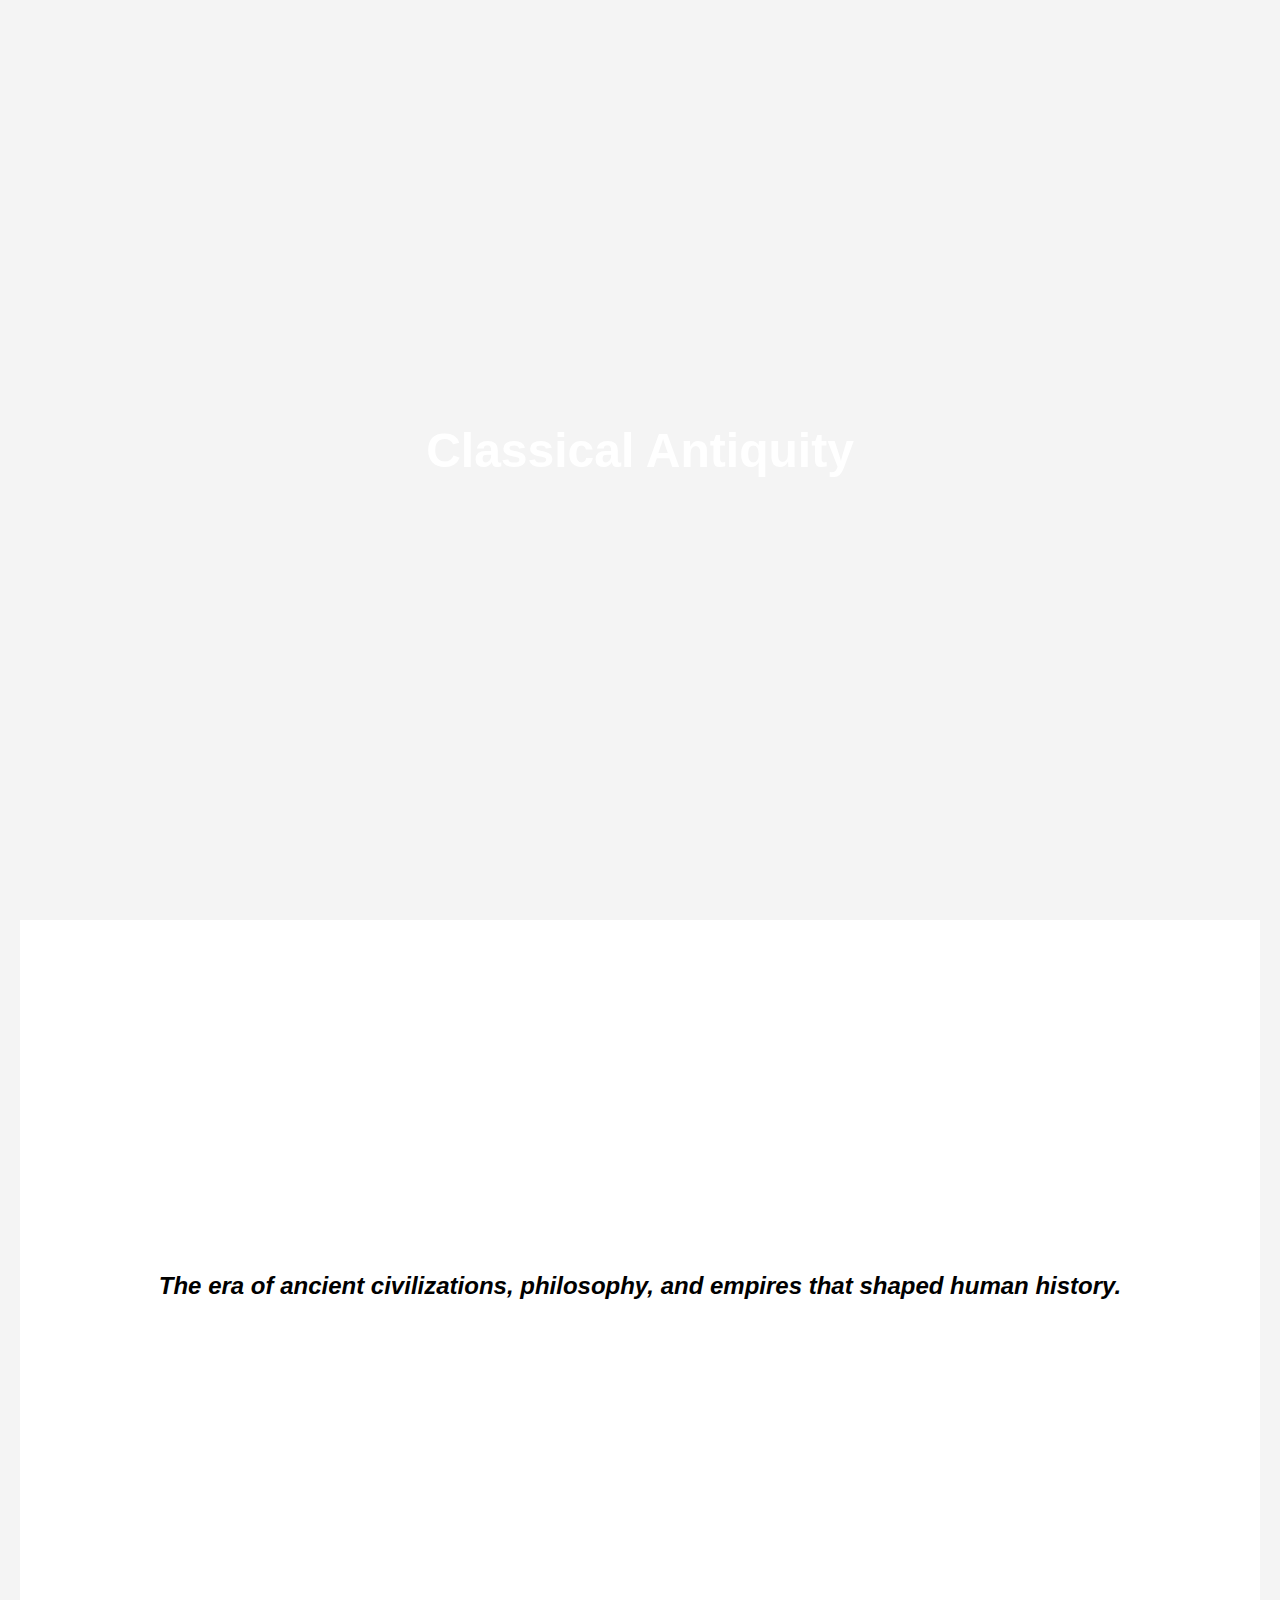
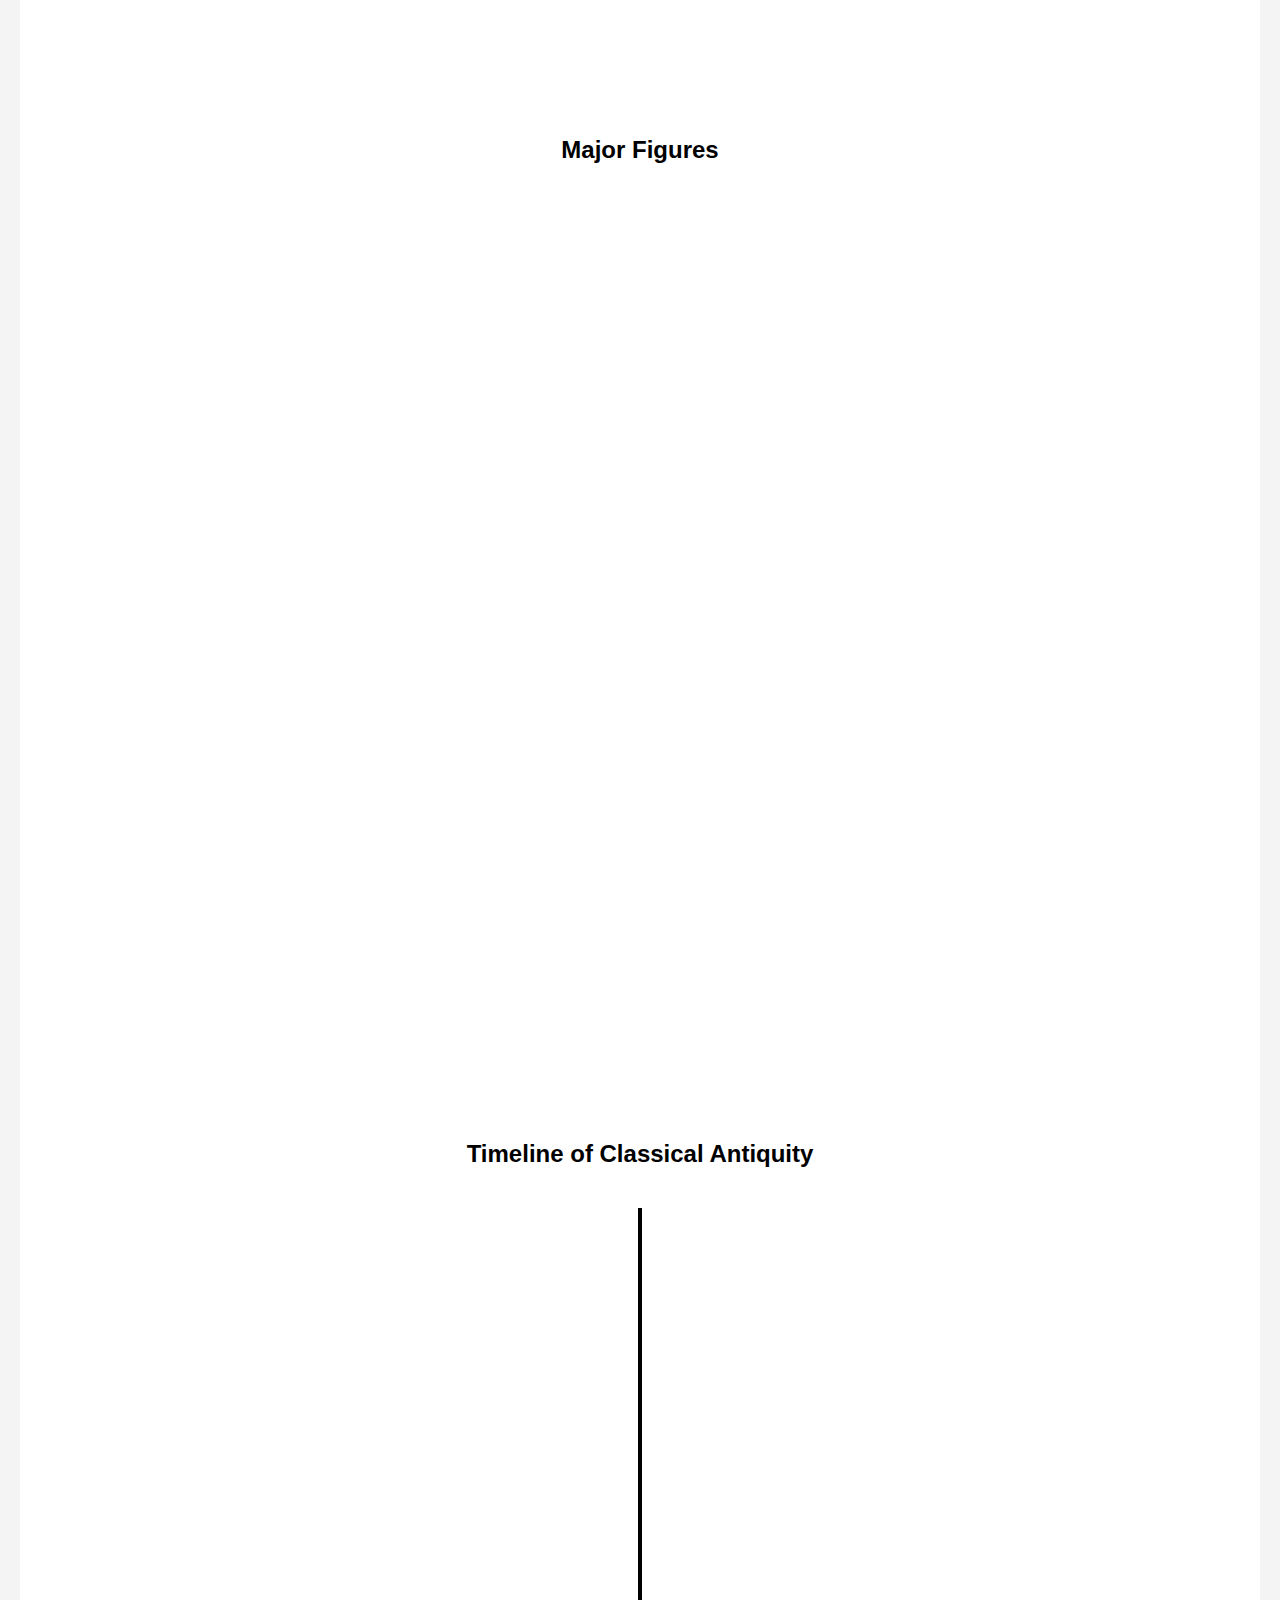
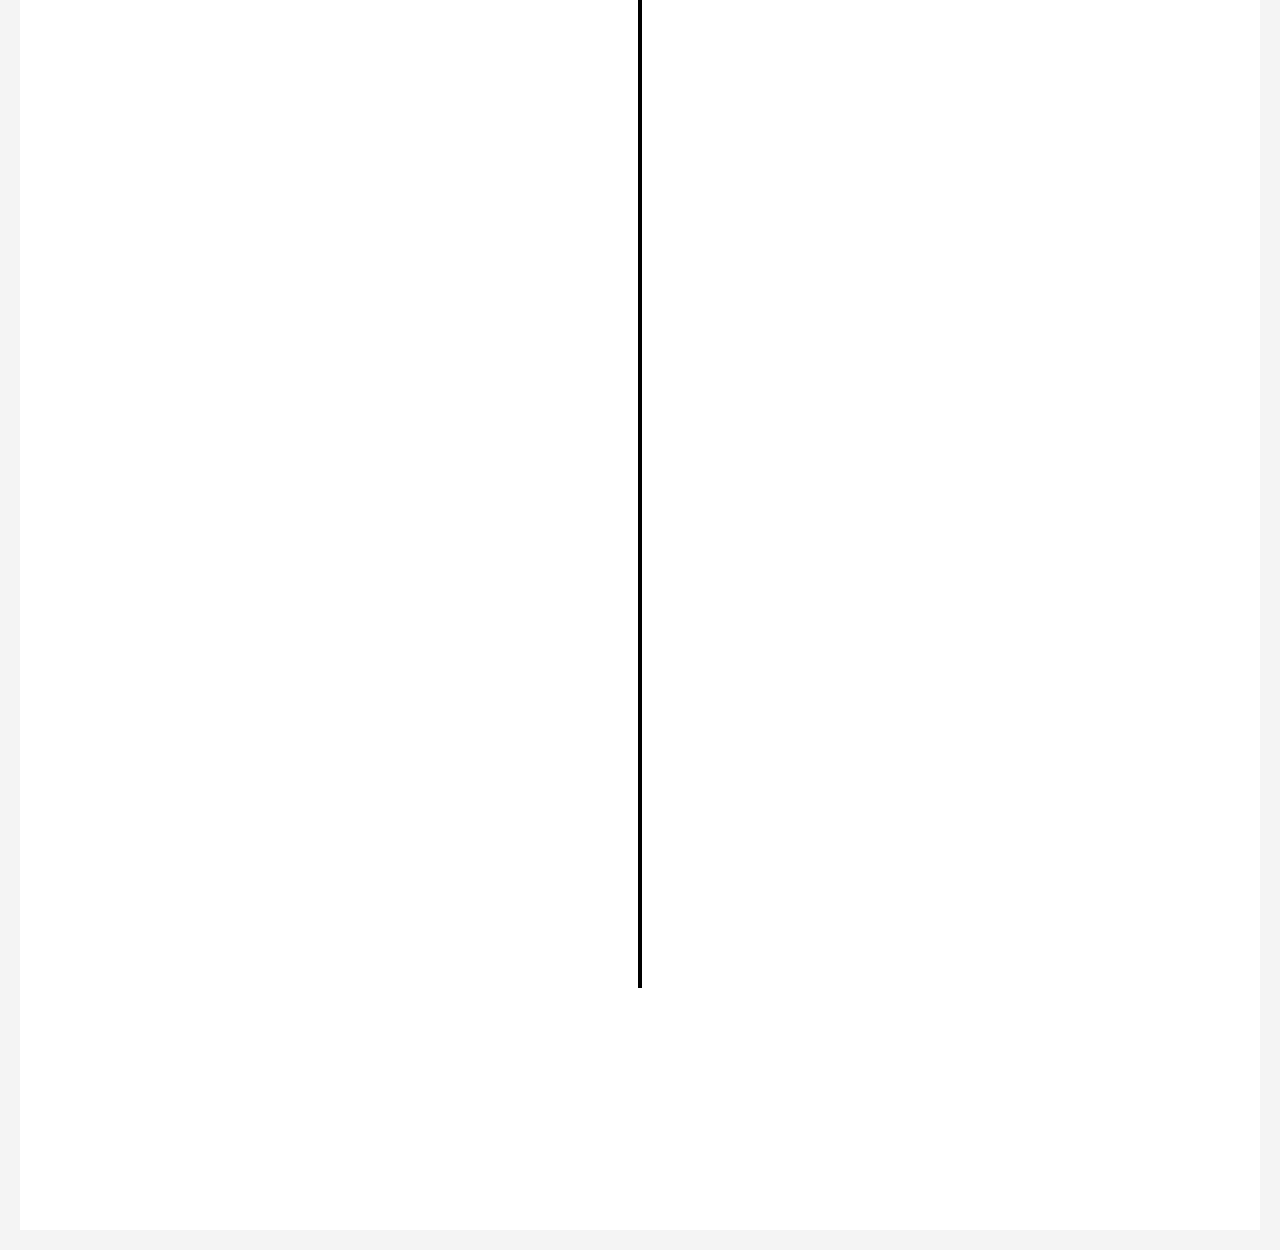
==== ClassicalAntiquity.html @ 51f9f5ca "Initial commit" ====
<!DOCTYPE html>
<html lang="en">

<head>
    <meta charset="UTF-8">
    <meta name="viewport" content="width=device-width, initial-scale=1.0">
    <title>Classical Antiquity</title>

    <!-- AOS CSS -->
    <link rel="stylesheet" href="https://unpkg.com/aos@2.3.1/dist/aos.css">

    <style>
        * {
            margin: 0;
            padding: 0;
            box-sizing: border-box;
        }

        body {
            font-family: Arial, sans-serif;
            color: white;
            text-align: center;
            overflow-x: hidden;
        }

        /* Background Section */
        .hero {
            position: fixed;
            top: 0;
            left: 0;
            width: 100%;
            height: 100vh;
            background: url('https://images.unsplash.com/photo-1710837159248-15cb784bd59e?q=80&w=3174&auto=format&fit=crop&ixlib=rb-4.0.3&ixid=M3wxMjA3fDB8MHxwaG90by1wYWdlfHx8fGVufDB8fHx8fA%3D%3D') no-repeat center center/cover;
            z-index: -1;
            transition: transform 0.5s ease-out;
        }

        /* Title */
        .title {
            position: fixed;
            top: 50%;
            left: 50%;
            transform: translate(-50%, -50%);
            font-size: 3rem;
            font-weight: bold;
            opacity: 1;
            transition: transform 0.5s ease-out, opacity 0.5s ease-out;
        }

        /* Content that appears after scrolling */
        .content {
            position: relative;
            background: white;
            color: black;
            padding: 100px 20px;
            z-index: 10;
            margin-top: 100vh;
            /* So content appears below hero */
        }

        /* Collage Section */
        .collage {
            display: grid;
            grid-template-columns: repeat(auto-fit, minmax(200px, 1fr));
            gap: 10px;
            padding: 20px;
        }

        .collage img {
            width: 100%;
            height: auto;
            object-fit: cover;
            border-radius: 10px;
        }

        /* Aspect ratio variations */
        .tall {
            grid-row: span 2;
        }

        .wide {
            grid-column: span 2;
        }

        .large {
            grid-column: span 2;
            grid-row: span 2;
        }

        .medium {
            grid-column: span 1;
            grid-row: span 1;
        }
    </style>
</head>

<body>
    <!-- Background with Title -->
    <div class="hero" id="hero"></div>
    <div class="title" id="title">Classical Antiquity</div>

    <!-- New Content -->
    <div class="content">
        <br><br><br><br><br><br><br><br><br><br><br><br><br><br>
        <h2><i>The era of ancient civilizations, philosophy, and empires that shaped human history.</i></h2>

        <br><br><br><br><br><br><br><br><br><br><br><br><br><br>

        <div class="collage">
            <img src="https://images.unsplash.com/photo-1606941609827-94a2a5363282?q=80&w=3087&auto=format&fit=crop&ixlib=rb-4.0.3&ixid=M3wxMjA3fDB8MHxwaG90by1wYWdlfHx8fGVufDB8fHx8fA%3D%3D" class="large"
                data-aos="fade-right">
            <img src="https://images.unsplash.com/flagged/photo-1571682927434-70ea1034fd1e?w=900&auto=format&fit=crop&q=60&ixlib=rb-4.0.3&ixid=M3wxMjA3fDB8MHxzZWFyY2h8MTV8fGFuY2llbnQlMjByb21lfGVufDB8fDB8fHww" class="wide"
                data-aos="fade-left">
            <img src="https://images.unsplash.com/photo-1681403468344-5c3308139077?q=80&w=3087&auto=format&fit=crop&ixlib=rb-4.0.3&ixid=M3wxMjA3fDB8MHxwaG90by1wYWdlfHx8fGVufDB8fHx8fA%3D%3D" class="tall"
                data-aos="fade-up">
            <img src="https://images.unsplash.com/reserve/unsplash_52d3d6f9853e9_1.JPG?q=80&w=2963&auto=format&fit=crop&ixlib=rb-4.0.3&ixid=M3wxMjA3fDB8MHxwaG90by1wYWdlfHx8fGVufDB8fHx8fA%3D%3D" class="large"
                data-aos="fade-down">
            <img src="https://images.unsplash.com/photo-1705700585343-551cfa3a0c65?q=80&w=3024&auto=format&fit=crop&ixlib=rb-4.0.3&ixid=M3wxMjA3fDB8MHxwaG90by1wYWdlfHx8fGVufDB8fHx8fA%3D%3D" class="large"
                data-aos="fade-right">
            <img src="https://images.unsplash.com/photo-1697455621587-1011833b931c?q=80&w=3174&auto=format&fit=crop&ixlib=rb-4.0.3&ixid=M3wxMjA3fDB8MHxwaG90by1wYWdlfHx8fGVufDB8fHx8fA%3D%3D" class="wide"
                data-aos="fade-left">
        </div>

        <br><br>

        <h2>Major Figures</h2>
        <div class="figures-container">
            <div class="figure-card" data-aos="fade-up">
                <img src="https://www.stoichandbook.co/content/images/size/w600/2025/01/incredaboy_photorealistic_image_of_socrates_on_the_streets_of_a_72a9b917-0d6d-433b-95f3-d5fa14d13a11-1.jpg"
                    alt="Socrates">
                <div class="text">
                    <strong>Socrates</strong> (470–399 BCE) - Greek philosopher known for his Socratic method.
                    <a href="https://en.wikipedia.org/wiki/Socrates" target="_blank">Read More</a>
                </div>
            </div>

            <div class="figure-card" data-aos="fade-up" data-aos-delay="100">
                <img src="https://encrypted-tbn1.gstatic.com/images?q=tbn:ANd9GcRPK9fEe4o550HFnv26HWHR2Xz_JpSwQ1g40BoePS11Tw3BESC2C8ecCZIvV6hxrkExMfXSm3WBi3I7X9cvNpN2hg"
                    alt="Plato">
                <div class="text">
                    <strong>Plato</strong> (428–348 BCE) - Founder of the Academy and author of <em>The Republic</em>.
                    <a href="https://en.wikipedia.org/wiki/Plato" target="_blank">Read More</a>
                </div>
            </div>

            <div class="figure-card" data-aos="fade-up" data-aos-delay="200">
                <img src="https://encrypted-tbn3.gstatic.com/images?q=tbn:ANd9GcRBHf3UTUzapdySh5MrpbuXpO1JUt_ALgHtkeZJ7GeaxDvbnXnVTnHNKYz3VtAenFnIm5qrvCPNmmsu_kKCIfWJtQ"
                    alt="Aristotle">
                <div class="text">
                    <strong>Aristotle</strong> (384–322 BCE) - Philosopher who laid the foundation for Western science.
                    <a href="https://en.wikipedia.org/wiki/Aristotle" target="_blank">Read More</a>
                </div>
            </div>

            <div class="figure-card" data-aos="fade-up" data-aos-delay="300">
                <img src="https://cdn.britannica.com/95/121095-050-21005309/Alexander-the-Great-detail-painting-Porus-Charles.jpg"
                    alt="Alexander the Great">
                <div class="text">
                    <strong>Alexander the Great</strong> (356–323 BCE) - King of Macedonia, who created a vast empire.
                    <a href="https://en.wikipedia.org/wiki/Alexander_the_Great" target="_blank">Read More</a>
                </div>
            </div>

            <div class="figure-card" data-aos="fade-up" data-aos-delay="400">
                <img src="https://cdn.britannica.com/11/196711-050-FA58D50D/Julius-Caesar-marble-sculpture-Andrea-di-Pietro.jpg"
                    alt="Julius Caesar">
                <div class="text">
                    <strong>Julius Caesar</strong> (100–44 BCE) - Roman general and dictator.
                    <a href="https://en.wikipedia.org/wiki/Julius_Caesar" target="_blank">Read More</a>
                </div>
            </div>
        </div>


        <br><br>

        <h2>Timeline of Classical Antiquity</h2>
<div class="timeline">
    <div class="timeline-item" data-aos="fade-up">
        <div class="date">776 BCE</div>
        <div class="event">First recorded Olympic Games in Greece.</div>
    </div>

    <div class="timeline-item" data-aos="fade-up" data-aos-delay="100">
        <div class="date">753 BCE</div>
        <div class="event">Legendary founding of Rome by Romulus.</div>
    </div>

    <div class="timeline-item" data-aos="fade-up" data-aos-delay="200">
        <div class="date">621 BCE</div>
        <div class="event">Draco codifies Athenian law, introducing harsh legal punishments.</div>
    </div>

    <div class="timeline-item" data-aos="fade-up" data-aos-delay="300">
        <div class="date">508 BCE</div>
        <div class="event">Birth of democracy in Athens under Cleisthenes’ reforms.</div>
    </div>

    <div class="timeline-item" data-aos="fade-up" data-aos-delay="400">
        <div class="date">490 BCE</div>
        <div class="event">Battle of Marathon: Athenian victory over the Persians.</div>
    </div>

    <div class="timeline-item" data-aos="fade-up" data-aos-delay="500">
        <div class="date">480 BCE</div>
        <div class="event">Battle of Thermopylae: King Leonidas and 300 Spartans make their stand.</div>
    </div>

    <div class="timeline-item" data-aos="fade-up" data-aos-delay="600">
        <div class="date">479 BCE</div>
        <div class="event">Battle of Plataea: Greek forces decisively defeat the Persians.</div>
    </div>

    <div class="timeline-item" data-aos="fade-up" data-aos-delay="700">
        <div class="date">447 BCE</div>
        <div class="event">Construction of the Parthenon begins in Athens under Pericles.</div>
    </div>

    <div class="timeline-item" data-aos="fade-up" data-aos-delay="800">
        <div class="date">431 BCE</div>
        <div class="event">Peloponnesian War begins between Athens and Sparta.</div>
    </div>

    <div class="timeline-item" data-aos="fade-up" data-aos-delay="900">
        <div class="date">404 BCE</div>
        <div class="event">Athens surrenders; end of the Peloponnesian War, Spartan dominance begins.</div>
    </div>

    <div class="timeline-item" data-aos="fade-up" data-aos-delay="1000">
        <div class="date">336 BCE</div>
        <div class="event">Alexander the Great becomes King of Macedon.</div>
    </div>

    <div class="timeline-item" data-aos="fade-up" data-aos-delay="1100">
        <div class="date">323 BCE</div>
        <div class="event">Death of Alexander the Great; start of the Hellenistic Period.</div>
    </div>

    <div class="timeline-item" data-aos="fade-up" data-aos-delay="1200">
        <div class="date">146 BCE</div>
        <div class="event">Rome conquers Greece, marking the rise of Roman dominance.</div>
    </div>

    <div class="timeline-item" data-aos="fade-up" data-aos-delay="1300">
        <div class="date">44 BCE</div>
        <div class="event">Julius Caesar is assassinated on the Ides of March.</div>
    </div>

    <div class="timeline-item" data-aos="fade-up" data-aos-delay="1400">
        <div class="date">27 BCE</div>
        <div class="event">The Roman Empire is established under Augustus.</div>
    </div>

    <div class="timeline-item" data-aos="fade-up" data-aos-delay="1500">
        <div class="date">64 CE</div>
        <div class="event">Great Fire of Rome during the reign of Emperor Nero.</div>
    </div>

    <div class="timeline-item" data-aos="fade-up" data-aos-delay="1600">
        <div class="date">79 CE</div>
        <div class="event">Eruption of Mount Vesuvius destroys Pompeii and Herculaneum.</div>
    </div>

    <div class="timeline-item" data-aos="fade-up" data-aos-delay="1700">
        <div class="date">117 CE</div>
        <div class="event">Roman Empire reaches its greatest territorial extent under Trajan.</div>
    </div>

    <div class="timeline-item" data-aos="fade-up" data-aos-delay="1800">
        <div class="date">313 CE</div>
        <div class="event">Emperor Constantine issues the Edict of Milan, legalizing Christianity.</div>
    </div>

    <div class="timeline-item" data-aos="fade-up" data-aos-delay="1900">
        <div class="date">395 CE</div>
        <div class="event">The Roman Empire is permanently divided into East and West.</div>
    </div>

    <div class="timeline-item" data-aos="fade-up" data-aos-delay="2000">
        <div class="date">476 CE</div>
        <div class="event">Fall of the Western Roman Empire; end of Classical Antiquity.</div>
    </div>
</div>

        <br><br>

        <!-- Read More on Wikipedia Button -->
        <div class="wiki-link" data-aos="fade-up">
            <a href="https://en.wikipedia.org/wiki/Classical_antiquity" target="_blank">📖 Read More on Wikipedia</a>
        </div>
    </div>


    <!-- AOS JavaScript -->
    <script src="https://unpkg.com/aos@2.3.1/dist/aos.js"></script>
    <script>
        window.onload = function () {
            AOS.init(); // Initialize AOS properly after DOM is loaded

            window.addEventListener("scroll", function () {
                let scrollY = window.scrollY;
                let hero = document.getElementById("hero");
                let title = document.getElementById("title");

                // Move background up with scrolling
                hero.style.transform = `translateY(-${scrollY * 0.5}px)`;

                // Move title up with the background
                title.style.transform = `translate(-50%, calc(-50% - ${scrollY * 0.5}px))`;

                // Fade out title after a certain scroll point
                if (scrollY > 600) {
                    title.style.opacity = "0";
                } else {
                    title.style.opacity = "1";
                }
            });
        };
        document.addEventListener("DOMContentLoaded", loadMessages);

        function sendMessage() {
            let input = document.getElementById("chat-input");
            let message = input.value.trim();
            if (message === "") return;

            let chatBox = document.getElementById("chat-box");
            let newMessage = document.createElement("div");
            newMessage.classList.add("message");
            newMessage.textContent = message;

            chatBox.appendChild(newMessage);
            chatBox.scrollTop = chatBox.scrollHeight;

            saveMessage(message);
            input.value = "";
        }

        function saveMessage(message) {
            let messages = JSON.parse(localStorage.getItem("chatMessages")) || [];
            messages.push(message);
            localStorage.setItem("chatMessages", JSON.stringify(messages));
        }

        function loadMessages() {
            let chatBox = document.getElementById("chat-box");
            let messages = JSON.parse(localStorage.getItem("chatMessages")) || [];

            messages.forEach(message => {
                let newMessage = document.createElement("div");
                newMessage.classList.add("message");
                newMessage.textContent = message;
                chatBox.appendChild(newMessage);
            });

            chatBox.scrollTop = chatBox.scrollHeight;
        }
    </script>
    <style>
        .chat-container {
            width: 100%;
            max-width: 1000px;
            margin: 20px auto;
            padding: 15px;
            border-radius: 12px;
            background: #1e1e1e;
            box-shadow: 0 4px 10px rgba(0, 0, 0, 0.2);
        }

        #chat-box {
            height: 300px;
            overflow-y: auto;
            padding: 15px;
            background: #2a2a2a;
            border-radius: 8px;
            border: 1px solid #444;
            display: flex;
            flex-direction: column;
        }

        .message {
            background: #0078ff;
            color: white;
            padding: 10px 15px;
            margin: 8px 0;
            border-radius: 20px;
            max-width: 80%;
            align-self: flex-end;
            font-size: 14px;
            font-family: Arial, sans-serif;
            box-shadow: 0 2px 5px rgba(0, 120, 255, 0.3);
        }

        .message.user {
            background: #3a3a3a;
            align-self: flex-start;
        }

        #chat-input {
            width: calc(100% - 70px);
            padding: 10px;
            margin-top: 12px;
            border: none;
            border-radius: 20px;
            outline: none;
            background: #2a2a2a;
            color: white;
            font-size: 14px;
        }

        button {
            padding: 10px;
            background: #0078ff;
            color: white;
            border: none;
            border-radius: 20px;
            cursor: pointer;
            font-size: 14px;
            margin-left: 10px;
            transition: 0.3s;
        }

        button:hover {
            background: #005ecb;
        }

        .wiki-link {
            margin-top: 20px;
            text-align: center;
        }

        .wiki-link a {
            display: inline-block;
            background-color: #000000;
            color: white;
            padding: 12px 20px;
            font-size: 18px;
            font-weight: bold;
            text-decoration: none;
            border-radius: 8px;
            transition: background-color 0.3s, transform 0.2s;
        }

        .wiki-link a:hover {
            opacity: .7;
            transform: scale(1.05);
        }

        .timeline {
            display: flex;
            flex-direction: column;
            align-items: center;
            position: relative;
            max-width: 800px;
            margin: 40px auto;
        }

        .timeline::before {
            content: "";
            position: absolute;
            width: 4px;
            background-color: #000;
            top: 0;
            bottom: 0;
            left: 50%;
            transform: translateX(-50%);
        }

        .timeline-item {
            display: flex;
            justify-content: space-between;
            width: 120%;
            padding: 20px;
            position: relative;
        }

        .timeline-item:nth-child(odd) {
            flex-direction: row-reverse;
        }

        .timeline-item::before {
            content: "";
            position: absolute;
            width: 20px;
            height: 20px;
            background-color: #000;
            border-radius: 50%;
            left: 50%;
            top: 50%;
            transform: translate(-50%, -50%);
        }

        .date {
            font-weight: bold;
            width: 40%;
            text-align: right;
            padding-right: 20px;
        }

        .timeline-item:nth-child(odd) .date {
            text-align: left;
            padding-right: 0;
            padding-left: 20px;
        }

        .event {
            width: 48%;
            text-align: left;
        }

        .timeline-item:nth-child(odd) .event {
            text-align: right;
        }

        body {
            font-family: Arial, sans-serif;
            background-color: #f4f4f4;
            text-align: center;
            padding: 20px;
        }

        h2 {
            margin-bottom: 40px;
        }

        .figures-container {
            display: flex;
            flex-direction: column;
            align-items: center;
        }

        .figure-card {
            display: flex;
            align-items: center;
            justify-content: space-between;
            background: white;
            padding: 20px;
            margin: 20px;
            border-radius: 10px;
            box-shadow: 0 4px 8px rgba(0, 0, 0, 0.1);
            max-width: 600px;
            width: 100%;
        }

        .figure-card img {
            width: 100px;
            height: 100px;
            border-radius: 10px;
            object-fit: cover;
        }

        .figure-card .text {
            flex: 1;
            padding: 0 20px;
            text-align: left;
        }

        .figure-card a {
            display: inline-block;
            margin-top: 5px;
            color: #007BFF;
            text-decoration: none;
            font-weight: bold;
        }

        .figure-card a:hover {
            text-decoration: underline;
        }

        .left {
            flex-direction: row-reverse;
        }
    </style>
</body>

</html>
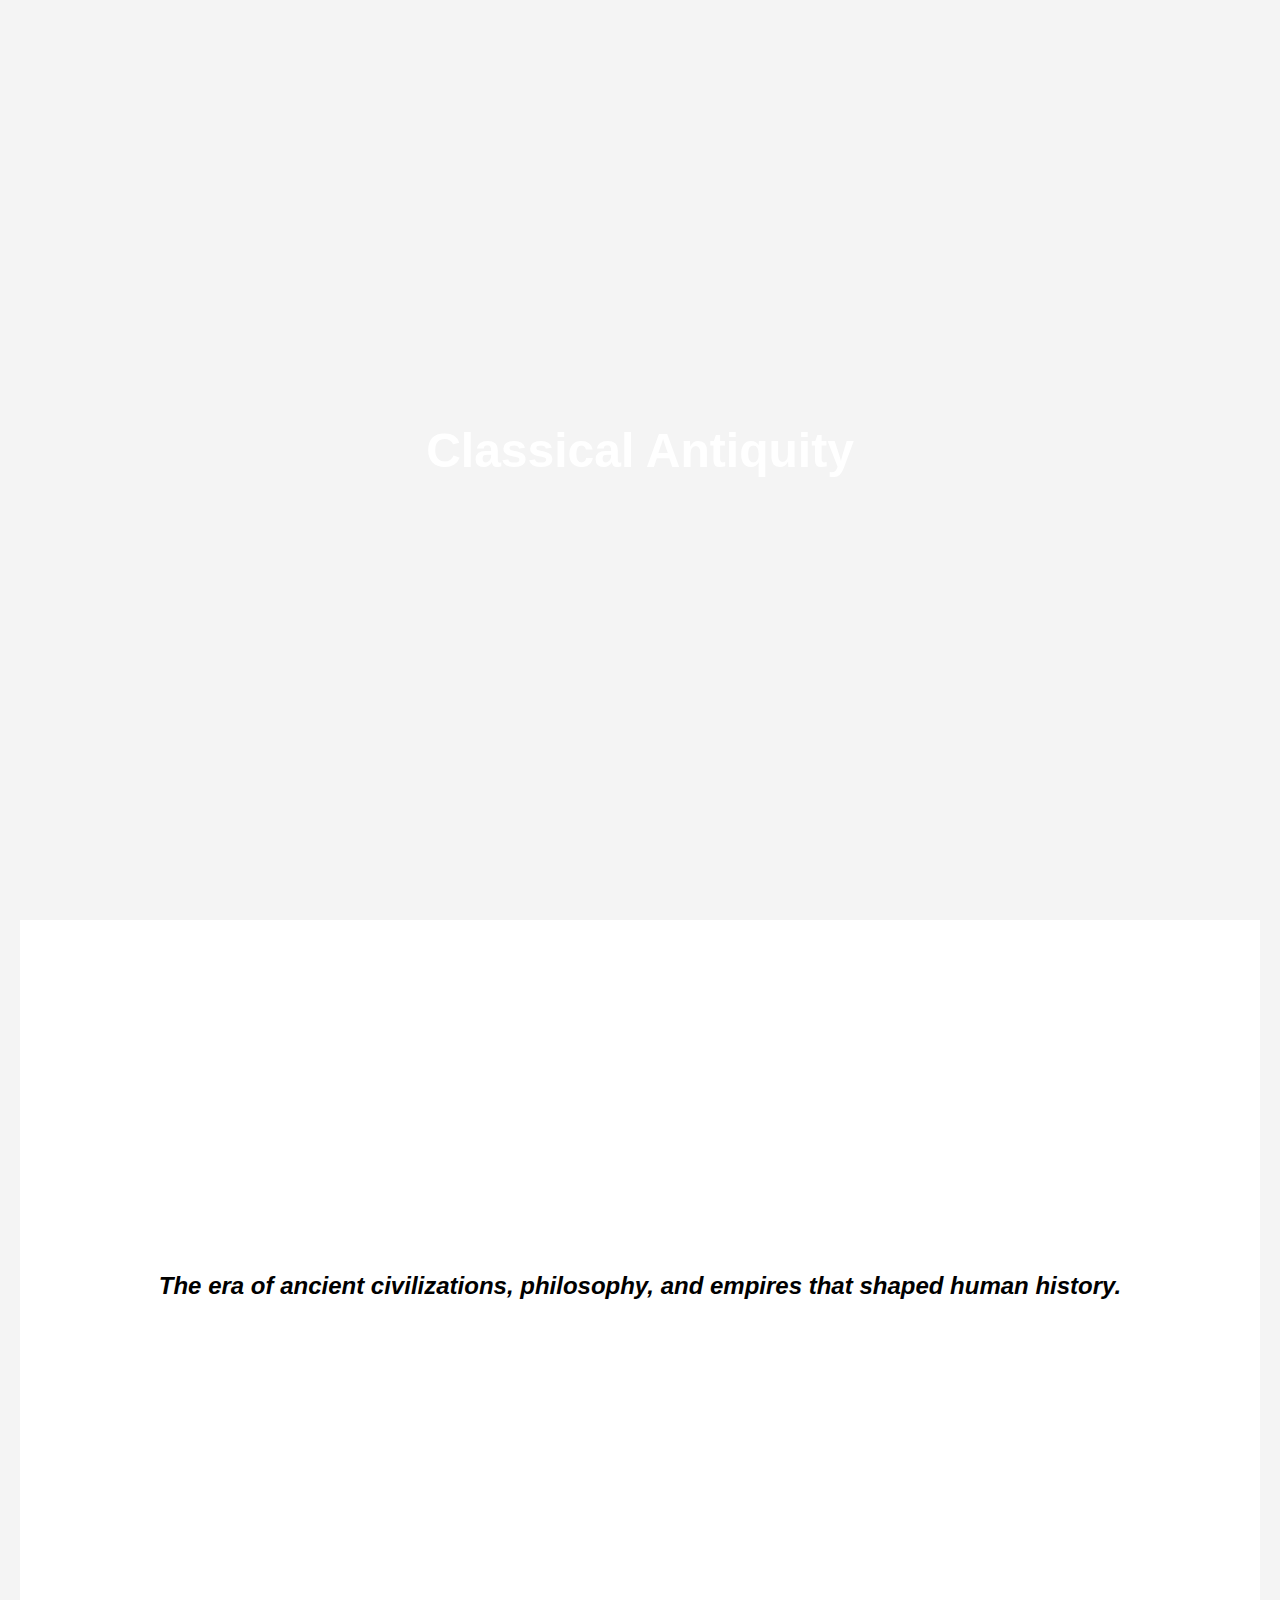
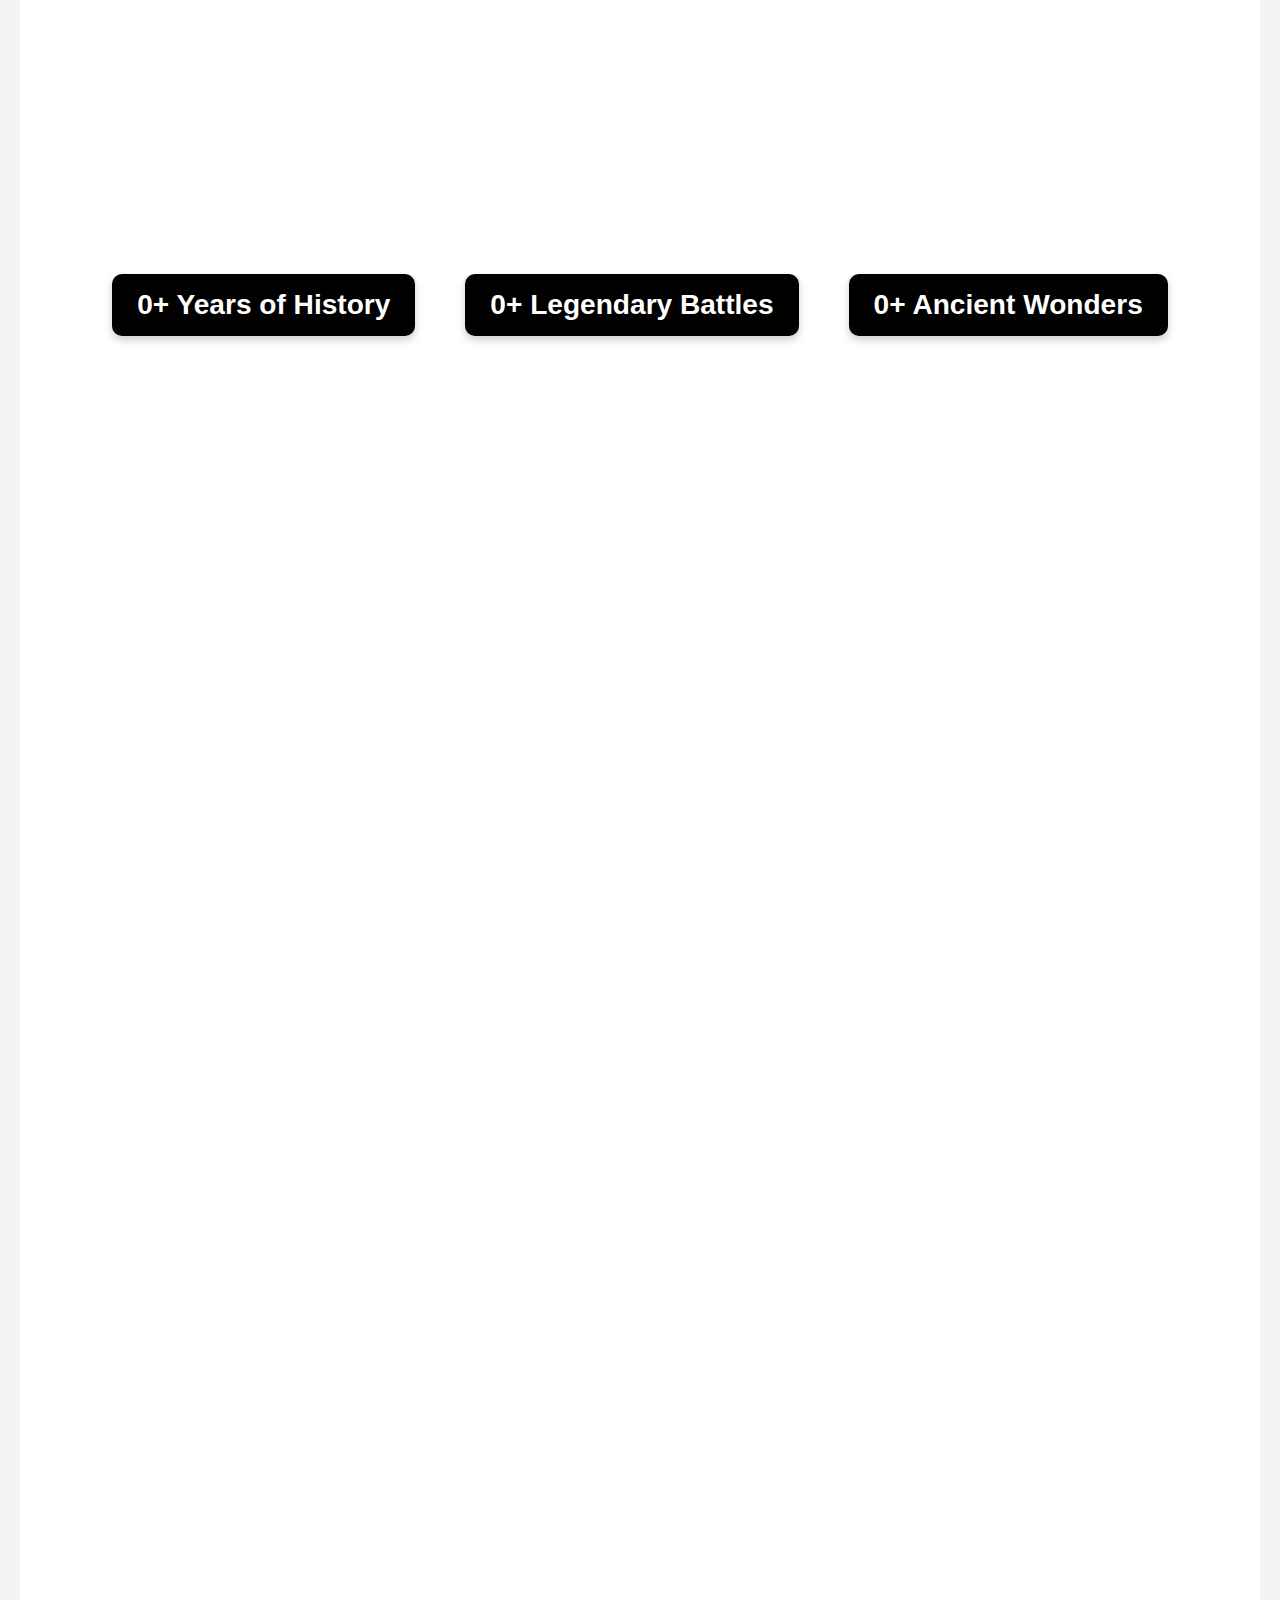
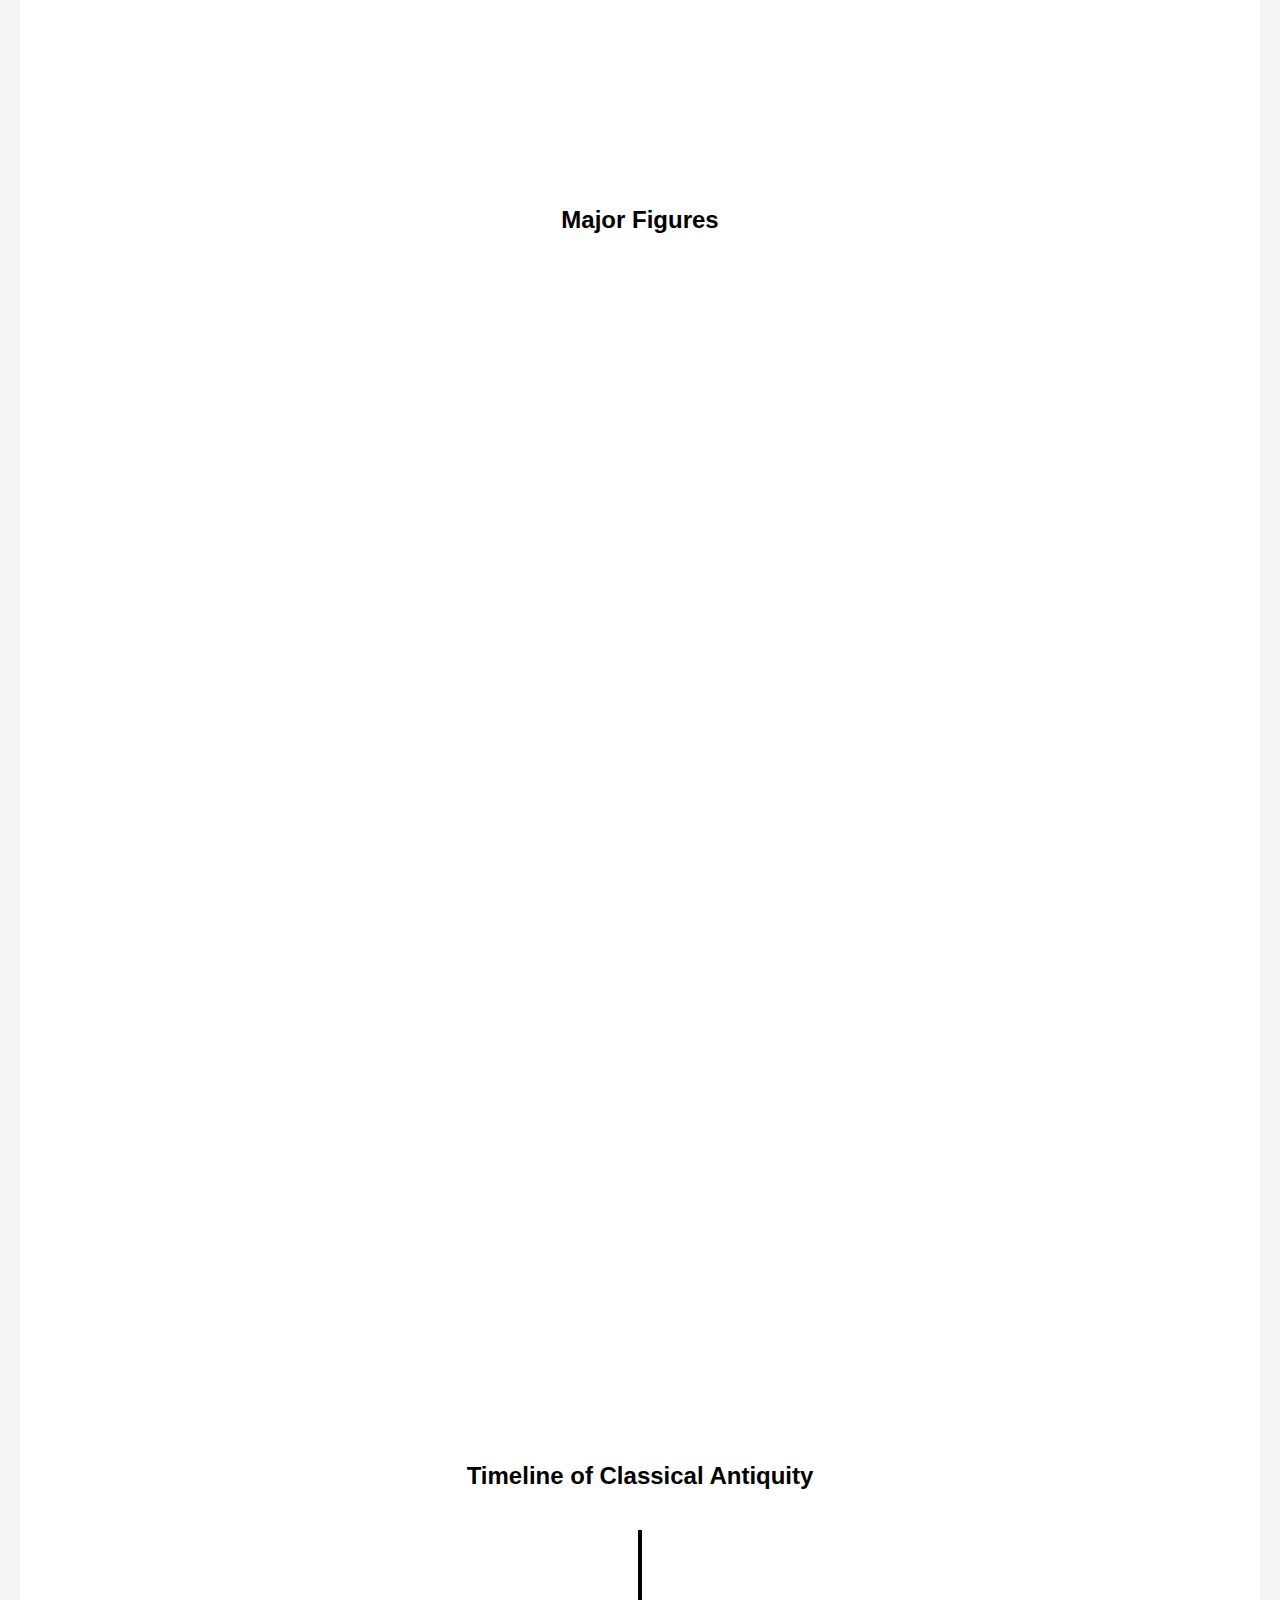
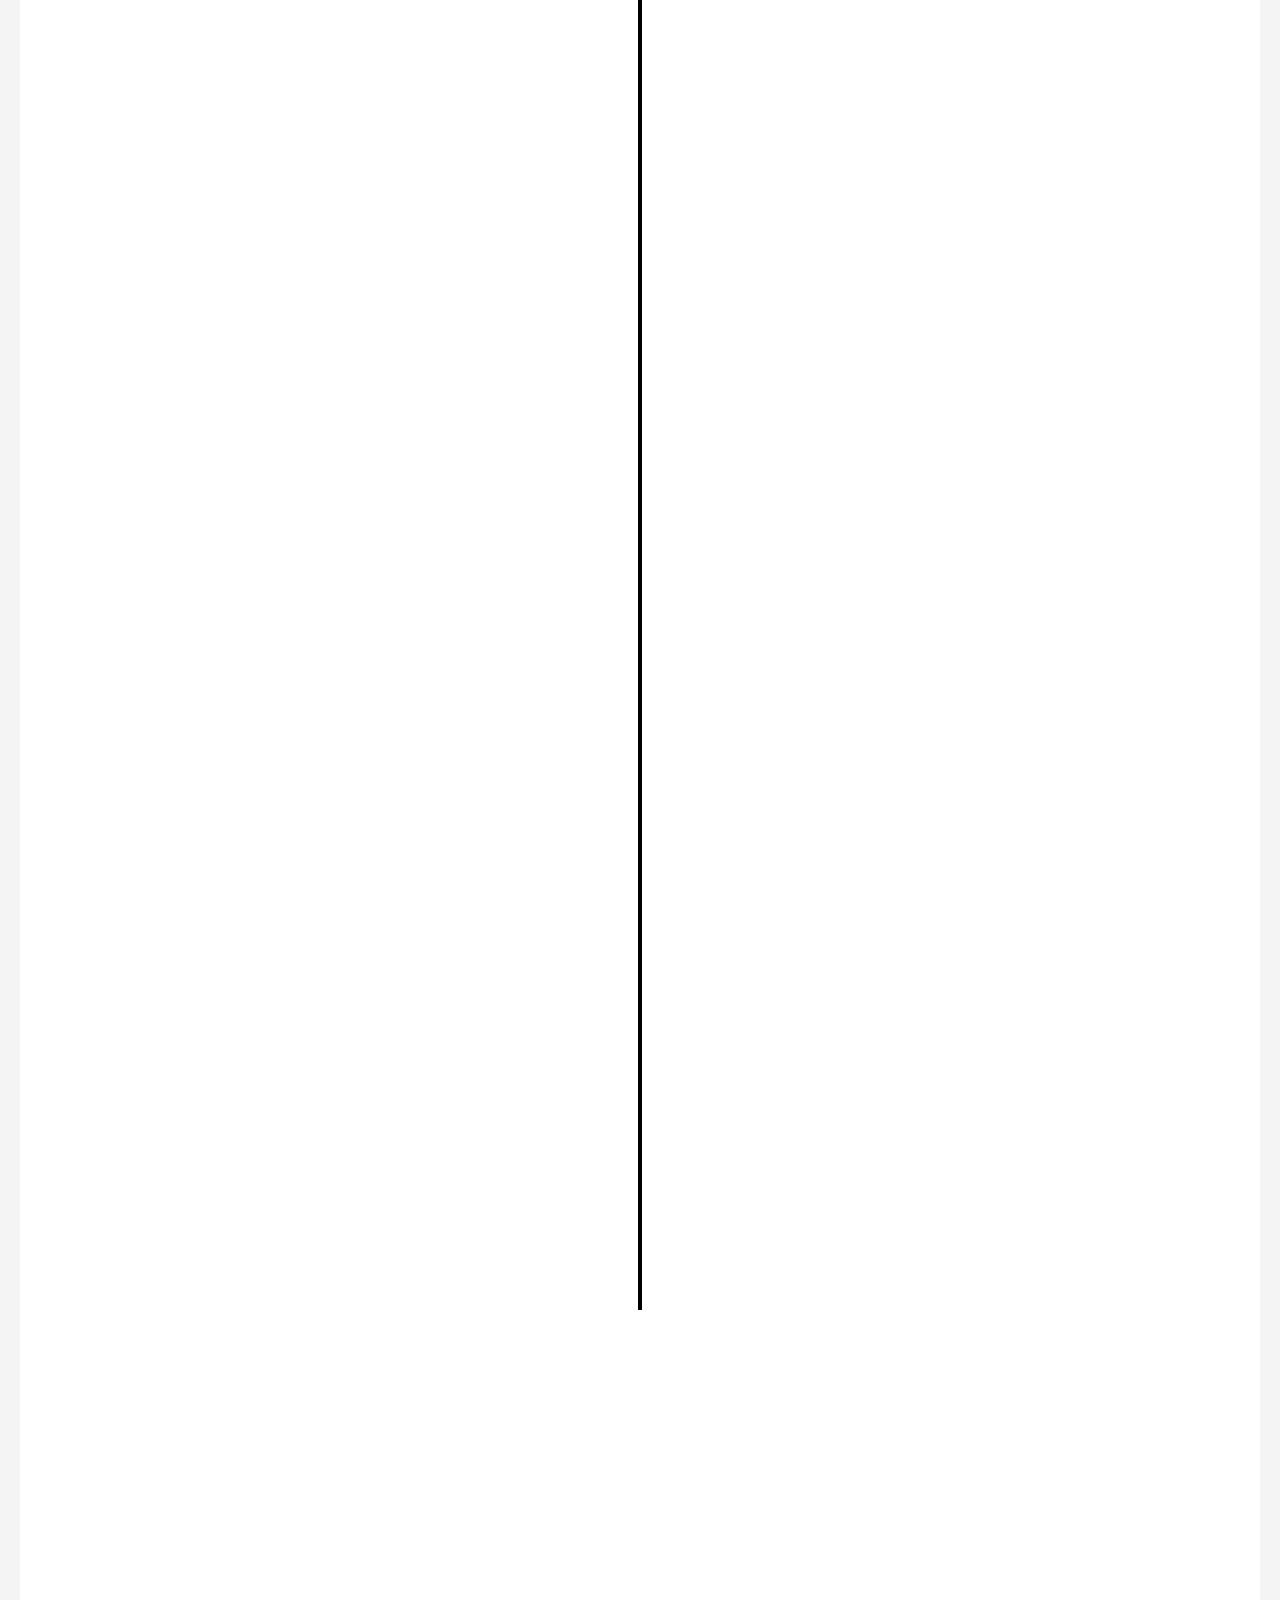
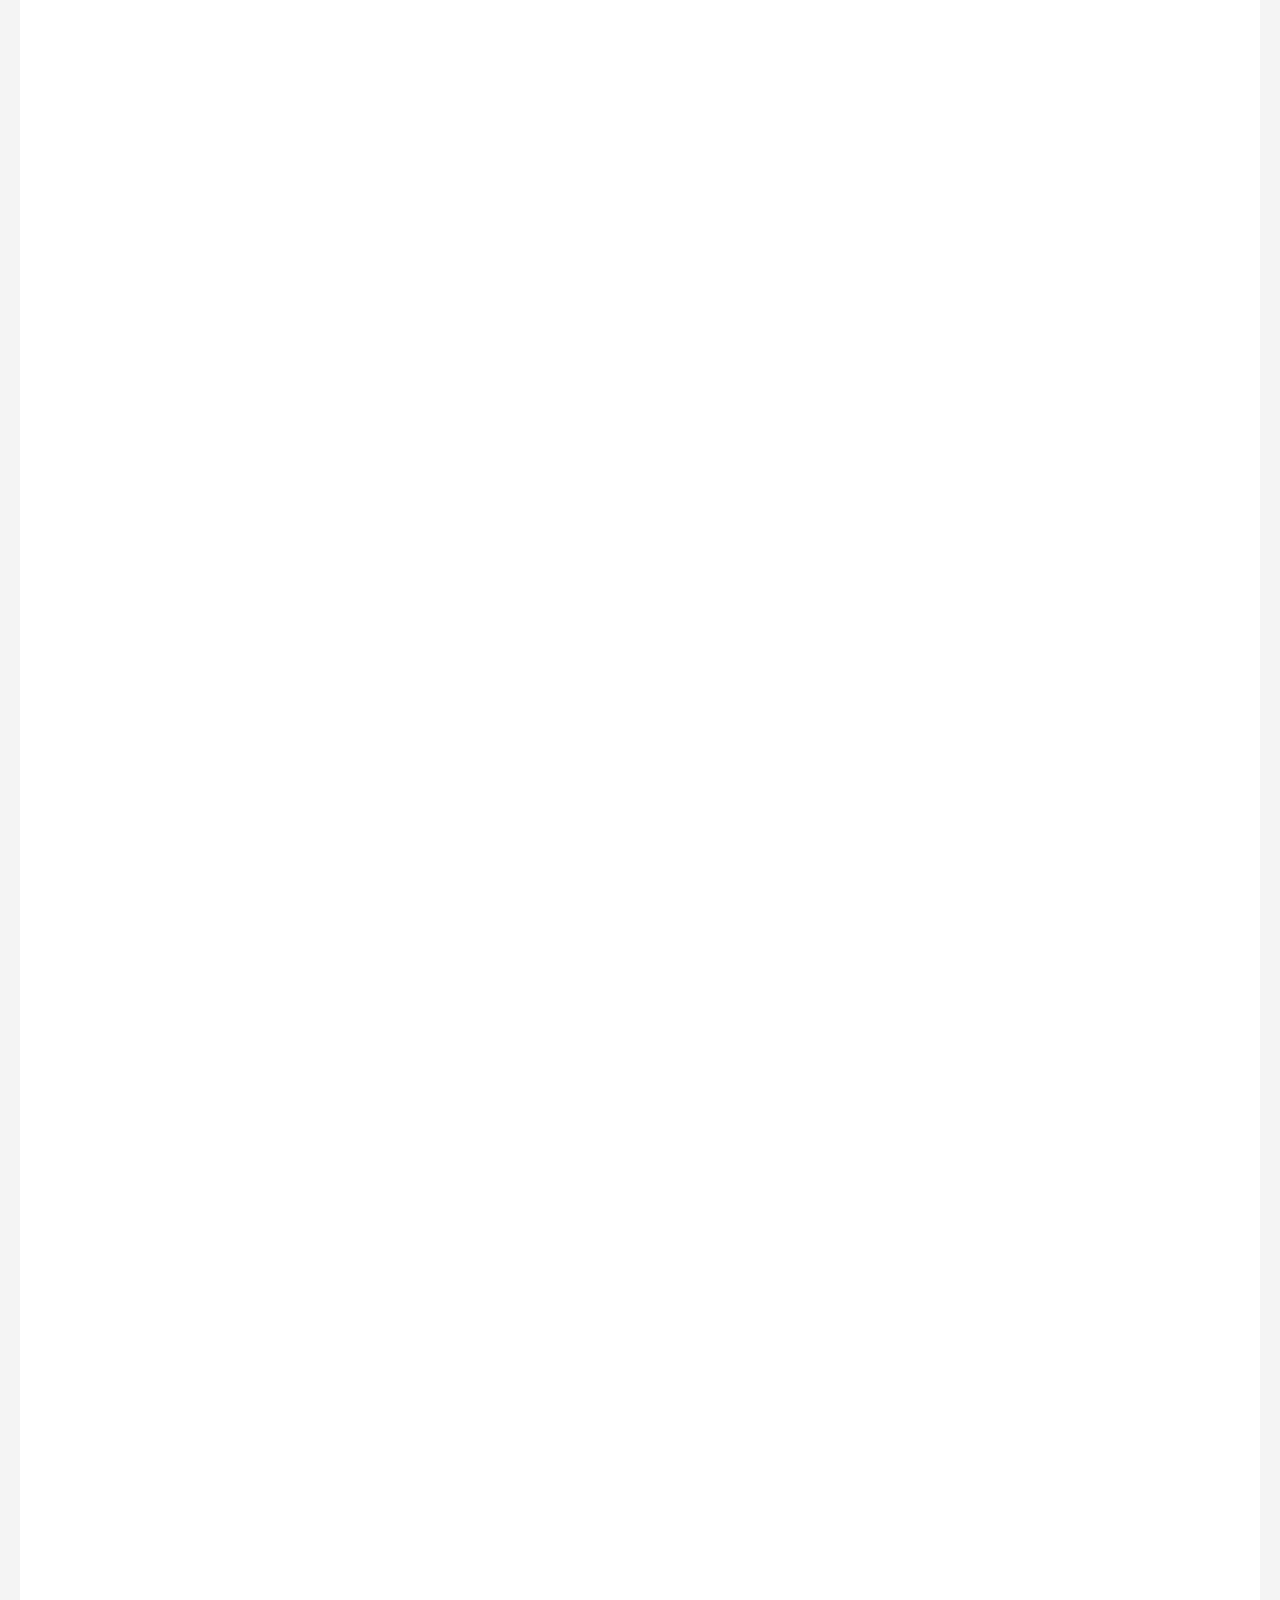
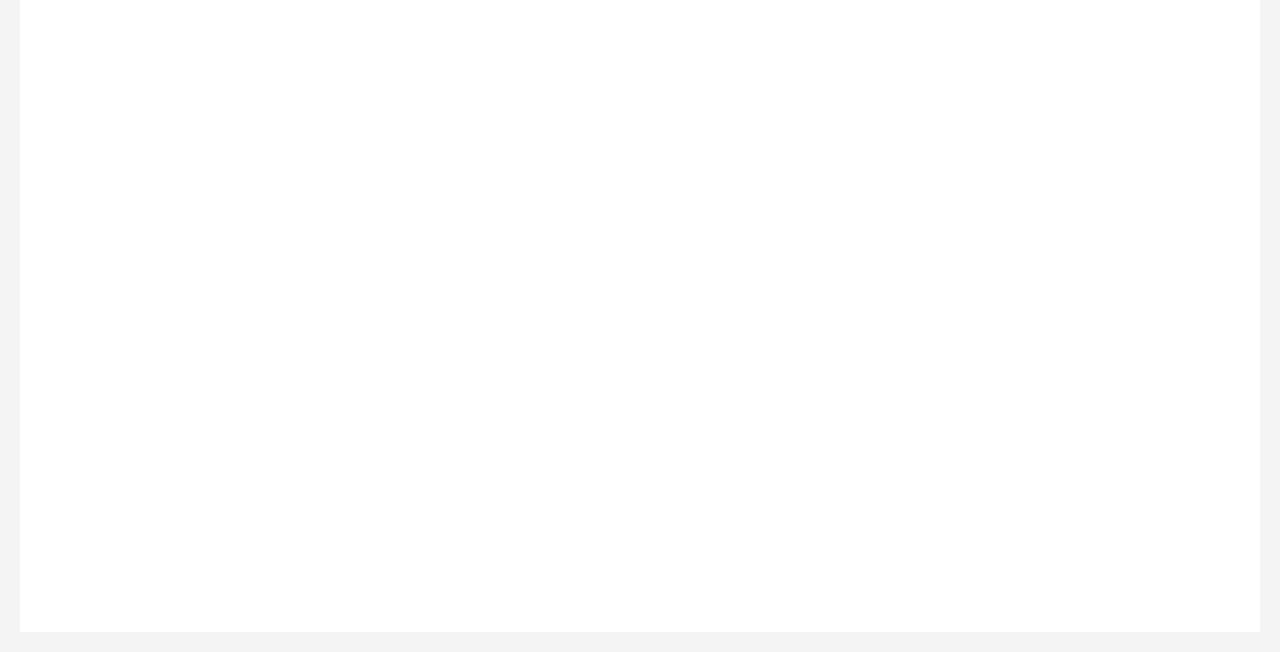
==== commit 9948f55b: "new commit" ====
--- a/ClassicalAntiquity.html
+++ b/ClassicalAntiquity.html
@@ -5,6 +5,11 @@
     <meta charset="UTF-8">
     <meta name="viewport" content="width=device-width, initial-scale=1.0">
     <title>Classical Antiquity</title>
+    <!-- Leaflet CSS -->
+    <link rel="stylesheet" href="https://unpkg.com/leaflet/dist/leaflet.css" />
+
+    <!-- Leaflet JavaScript -->
+    <script src="https://unpkg.com/leaflet/dist/leaflet.js"></script>
 
     <!-- AOS CSS -->
     <link rel="stylesheet" href="https://unpkg.com/aos@2.3.1/dist/aos.css">
@@ -103,26 +108,63 @@
     <div class="content">
         <br><br><br><br><br><br><br><br><br><br><br><br><br><br>
         <h2><i>The era of ancient civilizations, philosophy, and empires that shaped human history.</i></h2>
-
         <br><br><br><br><br><br><br><br><br><br><br><br><br><br>
+        <br><br><br><br><br><br><br><br><br><br><br><br><br><br>
+        <div class="counter-container">
+            <div class="counter-item">
+                <h3><span class="counter" data-target="2000">0</span>+ Years of History</h3>
+            </div>
+            <div class="counter-item">
+                <h3><span class="counter" data-target="100">0</span>+ Legendary Battles</h3>
+            </div>
+            <div class="counter-item">
+                <h3><span class="counter" data-target="50">0</span>+ Ancient Wonders</h3>
+            </div>
+        </div>
+
+        <br><br><br><br><br><br><br><br><br><br><br><br><br><br>
+        <br><br><br><br><br><br><br><br><br><br><br><br><br><br>
 
         <div class="collage">
-            <img src="https://images.unsplash.com/photo-1606941609827-94a2a5363282?q=80&w=3087&auto=format&fit=crop&ixlib=rb-4.0.3&ixid=M3wxMjA3fDB8MHxwaG90by1wYWdlfHx8fGVufDB8fHx8fA%3D%3D" class="large"
-                data-aos="fade-right">
-            <img src="https://images.unsplash.com/flagged/photo-1571682927434-70ea1034fd1e?w=900&auto=format&fit=crop&q=60&ixlib=rb-4.0.3&ixid=M3wxMjA3fDB8MHxzZWFyY2h8MTV8fGFuY2llbnQlMjByb21lfGVufDB8fDB8fHww" class="wide"
-                data-aos="fade-left">
-            <img src="https://images.unsplash.com/photo-1681403468344-5c3308139077?q=80&w=3087&auto=format&fit=crop&ixlib=rb-4.0.3&ixid=M3wxMjA3fDB8MHxwaG90by1wYWdlfHx8fGVufDB8fHx8fA%3D%3D" class="tall"
-                data-aos="fade-up">
-            <img src="https://images.unsplash.com/reserve/unsplash_52d3d6f9853e9_1.JPG?q=80&w=2963&auto=format&fit=crop&ixlib=rb-4.0.3&ixid=M3wxMjA3fDB8MHxwaG90by1wYWdlfHx8fGVufDB8fHx8fA%3D%3D" class="large"
-                data-aos="fade-down">
-            <img src="https://images.unsplash.com/photo-1705700585343-551cfa3a0c65?q=80&w=3024&auto=format&fit=crop&ixlib=rb-4.0.3&ixid=M3wxMjA3fDB8MHxwaG90by1wYWdlfHx8fGVufDB8fHx8fA%3D%3D" class="large"
-                data-aos="fade-right">
-            <img src="https://images.unsplash.com/photo-1697455621587-1011833b931c?q=80&w=3174&auto=format&fit=crop&ixlib=rb-4.0.3&ixid=M3wxMjA3fDB8MHxwaG90by1wYWdlfHx8fGVufDB8fHx8fA%3D%3D" class="wide"
-                data-aos="fade-left">
+            <img src="https://images.unsplash.com/photo-1606941609827-94a2a5363282?q=80&w=3087&auto=format&fit=crop&ixlib=rb-4.0.3&ixid=M3wxMjA3fDB8MHxwaG90by1wYWdlfHx8fGVufDB8fHx8fA%3D%3D"
+                class="large" data-aos="fade-right">
+            <img src="https://images.unsplash.com/flagged/photo-1571682927434-70ea1034fd1e?w=900&auto=format&fit=crop&q=60&ixlib=rb-4.0.3&ixid=M3wxMjA3fDB8MHxzZWFyY2h8MTV8fGFuY2llbnQlMjByb21lfGVufDB8fDB8fHww"
+                class="wide" data-aos="fade-left">
+            <img src="https://images.unsplash.com/photo-1681403468344-5c3308139077?q=80&w=3087&auto=format&fit=crop&ixlib=rb-4.0.3&ixid=M3wxMjA3fDB8MHxwaG90by1wYWdlfHx8fGVufDB8fHx8fA%3D%3D"
+                class="tall" data-aos="fade-up">
+            <img src="https://images.unsplash.com/reserve/unsplash_52d3d6f9853e9_1.JPG?q=80&w=2963&auto=format&fit=crop&ixlib=rb-4.0.3&ixid=M3wxMjA3fDB8MHxwaG90by1wYWdlfHx8fGVufDB8fHx8fA%3D%3D"
+                class="large" data-aos="fade-down">
+            <img src="https://images.unsplash.com/photo-1705700585343-551cfa3a0c65?q=80&w=3024&auto=format&fit=crop&ixlib=rb-4.0.3&ixid=M3wxMjA3fDB8MHxwaG90by1wYWdlfHx8fGVufDB8fHx8fA%3D%3D"
+                class="large" data-aos="fade-right">
+            <img src="https://images.unsplash.com/photo-1697455621587-1011833b931c?q=80&w=3174&auto=format&fit=crop&ixlib=rb-4.0.3&ixid=M3wxMjA3fDB8MHxwaG90by1wYWdlfHx8fGVufDB8fHx8fA%3D%3D"
+                class="wide" data-aos="fade-left">
         </div>
 
         <br><br>
-
+        <br><br><br><br><br><br><br><br><br><br><br><br><br><br>
+        <div data-aos="fade-up">
+            <h2>Architectural Wonders of the Ancient World</h2>
+            <p>The ancient world was home to awe-inspiring structures that showcased engineering brilliance and artistic
+                grandeur.</p>
+
+            <h3>The Parthenon (Greece)</h3>
+            <p>Built in 447 BC in Athens, the Parthenon was dedicated to Athena. It represents the peak of Doric
+                architecture and remains a symbol of ancient Greek culture.</p>
+
+            <h3>The Colosseum (Rome)</h3>
+            <p>A massive amphitheater in Rome, built in AD 80, the Colosseum was a center for gladiatorial combat and
+                public entertainment, hosting thousands of spectators.</p>
+
+            <h3>The Pyramids of Egypt</h3>
+            <p>Constructed as tombs for the pharaohs, the Great Pyramid of Giza (c. 2580 BC) is one of the most
+                mysterious and magnificent structures ever built, showcasing the advanced engineering skills of the
+                Egyptians.</p>
+
+            <h3>The Hanging Gardens of Babylon</h3>
+            <p>Believed to have been built by King Nebuchadnezzar II, the Hanging Gardens of Babylon were one of the
+                Seven Wonders of the Ancient World, featuring lush, terraced gardens that amazed visitors.</p>
+        </div>
+        <br><br><br><br><br><br><br><br><br><br><br><br><br><br><br><br>
         <h2>Major Figures</h2>
         <div class="figures-container">
             <div class="figure-card" data-aos="fade-up">
@@ -172,121 +214,183 @@
         </div>
 
 
+        <br><br><br><br><br><br><br><br><br><br><br><br><br><br><br><br>
+
+        <h2>Timeline of Classical Antiquity</h2>
+        <div class="timeline">
+            <div class="timeline-item" data-aos="fade-up">
+                <div class="date">776 BCE</div>
+                <div class="event">First recorded Olympic Games in Greece.</div>
+            </div>
+
+            <div class="timeline-item" data-aos="fade-up" data-aos-delay="100">
+                <div class="date">753 BCE</div>
+                <div class="event">Legendary founding of Rome by Romulus.</div>
+            </div>
+
+            <div class="timeline-item" data-aos="fade-up" data-aos-delay="200">
+                <div class="date">621 BCE</div>
+                <div class="event">Draco codifies Athenian law, introducing harsh legal punishments.</div>
+            </div>
+
+            <div class="timeline-item" data-aos="fade-up" data-aos-delay="300">
+                <div class="date">508 BCE</div>
+                <div class="event">Birth of democracy in Athens under Cleisthenes’ reforms.</div>
+            </div>
+
+            <div class="timeline-item" data-aos="fade-up" data-aos-delay="400">
+                <div class="date">490 BCE</div>
+                <div class="event">Battle of Marathon: Athenian victory over the Persians.</div>
+            </div>
+
+            <div class="timeline-item" data-aos="fade-up" data-aos-delay="500">
+                <div class="date">480 BCE</div>
+                <div class="event">Battle of Thermopylae: King Leonidas and 300 Spartans make their stand.</div>
+            </div>
+
+            <div class="timeline-item" data-aos="fade-up" data-aos-delay="600">
+                <div class="date">479 BCE</div>
+                <div class="event">Battle of Plataea: Greek forces decisively defeat the Persians.</div>
+            </div>
+
+            <div class="timeline-item" data-aos="fade-up" data-aos-delay="700">
+                <div class="date">447 BCE</div>
+                <div class="event">Construction of the Parthenon begins in Athens under Pericles.</div>
+            </div>
+
+            <div class="timeline-item" data-aos="fade-up" data-aos-delay="800">
+                <div class="date">431 BCE</div>
+                <div class="event">Peloponnesian War begins between Athens and Sparta.</div>
+            </div>
+
+            <div class="timeline-item" data-aos="fade-up" data-aos-delay="900">
+                <div class="date">404 BCE</div>
+                <div class="event">Athens surrenders; end of the Peloponnesian War, Spartan dominance begins.</div>
+            </div>
+
+            <div class="timeline-item" data-aos="fade-up" data-aos-delay="1000">
+                <div class="date">336 BCE</div>
+                <div class="event">Alexander the Great becomes King of Macedon.</div>
+            </div>
+
+            <div class="timeline-item" data-aos="fade-up" data-aos-delay="1100">
+                <div class="date">323 BCE</div>
+                <div class="event">Death of Alexander the Great; start of the Hellenistic Period.</div>
+            </div>
+
+            <div class="timeline-item" data-aos="fade-up" data-aos-delay="1200">
+                <div class="date">146 BCE</div>
+                <div class="event">Rome conquers Greece, marking the rise of Roman dominance.</div>
+            </div>
+
+            <div class="timeline-item" data-aos="fade-up" data-aos-delay="1300">
+                <div class="date">44 BCE</div>
+                <div class="event">Julius Caesar is assassinated on the Ides of March.</div>
+            </div>
+
+            <div class="timeline-item" data-aos="fade-up" data-aos-delay="1400">
+                <div class="date">27 BCE</div>
+                <div class="event">The Roman Empire is established under Augustus.</div>
+            </div>
+
+            <div class="timeline-item" data-aos="fade-up" data-aos-delay="1500">
+                <div class="date">64 CE</div>
+                <div class="event">Great Fire of Rome during the reign of Emperor Nero.</div>
+            </div>
+
+            <div class="timeline-item" data-aos="fade-up" data-aos-delay="1600">
+                <div class="date">79 CE</div>
+                <div class="event">Eruption of Mount Vesuvius destroys Pompeii and Herculaneum.</div>
+            </div>
+
+            <div class="timeline-item" data-aos="fade-up" data-aos-delay="1700">
+                <div class="date">117 CE</div>
+                <div class="event">Roman Empire reaches its greatest territorial extent under Trajan.</div>
+            </div>
+
+            <div class="timeline-item" data-aos="fade-up" data-aos-delay="1800">
+                <div class="date">313 CE</div>
+                <div class="event">Emperor Constantine issues the Edict of Milan, legalizing Christianity.</div>
+            </div>
+
+            <div class="timeline-item" data-aos="fade-up" data-aos-delay="1900">
+                <div class="date">395 CE</div>
+                <div class="event">The Roman Empire is permanently divided into East and West.</div>
+            </div>
+
+            <div class="timeline-item" data-aos="fade-up" data-aos-delay="2000">
+                <div class="date">476 CE</div>
+                <div class="event">Fall of the Western Roman Empire; end of Classical Antiquity.</div>
+            </div>
+        </div>
+
+
+        <br><br><br><br><br><br>
+        <div class="mythology-section" data-aos="fade-up">
+            <h2>Mythology: Greek and Roman Legends</h2>
+            <p>Ancient mythology played a vital role in shaping culture, religion, and storytelling. Both Greek and
+                Roman
+                myths revolved around powerful gods, legendary heroes, and epic tales of love, war, and fate.</p>
+
+            <h3>Major Gods and Their Roles</h3>
+            <p><b>Zeus (Jupiter)</b> was the King of the gods and ruler of Mount Olympus. <b>Poseidon (Neptune)</b>
+                ruled
+                over the sea, earthquakes, and horses. <b>Athena (Minerva)</b> was the goddess of wisdom, war, and
+                strategy,
+                while <b>Apollo</b> represented music, prophecy, and the sun. <b>Aphrodite (Venus)</b> symbolized love
+                and
+                beauty, and <b>Hades (Pluto)</b> was the ruler of the underworld.</p>
+
+            <br>
+
+            <h3>Famous Myths & Heroes</h3>
+            <p>One of the most well-known myths is <b>The Trojan War</b>, a great battle between Troy and Greece,
+                featuring
+                Achilles and the legendary Trojan Horse. Another is <b>The Twelve Labors of Hercules</b>, a series of
+                nearly
+                impossible tasks undertaken to prove strength and valor. <b>The Odyssey of Odysseus</b> tells the
+                incredible
+                journey of Odysseus back to Ithaca after the Trojan War. Additionally, <b>Romulus and Remus</b> is the
+                story
+                of Rome’s legendary founders, who were raised by a she-wolf.</p>
+
+        </div>
+        <br><br><br><br><br><br><br><br><br><br>
+
+        <div data-aos="fade-up" class="warfare-section">
+            <h2>Weapons & Warfare in the Ancient World</h2>
+            <p>Warfare played a crucial role in shaping civilizations, with each empire developing unique military
+                strategies and weapons.</p>
+
+            <h3>Weapons Used in Ancient Battles</h3>
+            <p>The <b>Gladius</b> was a short sword used by Roman soldiers for close combat. Greek hoplites used the
+                <b>Phalanx Spear</b> in tight formations to strengthen their defense. The Egyptians, Assyrians, and
+                Persians
+                employed <b>War Chariots</b> for fast and powerful attacks on the battlefield. The Romans also used the
+                <b>Ballista</b>, a giant crossbow designed to launch massive projectiles over long distances.
+            </p>
+
+            <h3>Famous Battles</h3>
+            <p>The <b>Battle of Thermopylae (480 BC)</b> was a heroic stand where 300 Spartans faced the vast Persian
+                army.
+                <b>The Battle of Gaugamela (331 BC)</b> marked Alexander the Great’s decisive victory over Persia.
+                <b>The
+                    Battle of Cannae (216 BC)</b> was one of history’s greatest tactical maneuvers, executed by Hannibal
+                against Rome. Finally, the <b>Siege of Troy</b>, immortalized in Homer’s *Iliad*, remains one of the
+                most
+                famous conflicts in ancient mythology.
+            </p>
+        </div>
         <br><br>
-
-        <h2>Timeline of Classical Antiquity</h2>
-<div class="timeline">
-    <div class="timeline-item" data-aos="fade-up">
-        <div class="date">776 BCE</div>
-        <div class="event">First recorded Olympic Games in Greece.</div>
-    </div>
-
-    <div class="timeline-item" data-aos="fade-up" data-aos-delay="100">
-        <div class="date">753 BCE</div>
-        <div class="event">Legendary founding of Rome by Romulus.</div>
-    </div>
-
-    <div class="timeline-item" data-aos="fade-up" data-aos-delay="200">
-        <div class="date">621 BCE</div>
-        <div class="event">Draco codifies Athenian law, introducing harsh legal punishments.</div>
-    </div>
-
-    <div class="timeline-item" data-aos="fade-up" data-aos-delay="300">
-        <div class="date">508 BCE</div>
-        <div class="event">Birth of democracy in Athens under Cleisthenes’ reforms.</div>
-    </div>
-
-    <div class="timeline-item" data-aos="fade-up" data-aos-delay="400">
-        <div class="date">490 BCE</div>
-        <div class="event">Battle of Marathon: Athenian victory over the Persians.</div>
-    </div>
-
-    <div class="timeline-item" data-aos="fade-up" data-aos-delay="500">
-        <div class="date">480 BCE</div>
-        <div class="event">Battle of Thermopylae: King Leonidas and 300 Spartans make their stand.</div>
-    </div>
-
-    <div class="timeline-item" data-aos="fade-up" data-aos-delay="600">
-        <div class="date">479 BCE</div>
-        <div class="event">Battle of Plataea: Greek forces decisively defeat the Persians.</div>
-    </div>
-
-    <div class="timeline-item" data-aos="fade-up" data-aos-delay="700">
-        <div class="date">447 BCE</div>
-        <div class="event">Construction of the Parthenon begins in Athens under Pericles.</div>
-    </div>
-
-    <div class="timeline-item" data-aos="fade-up" data-aos-delay="800">
-        <div class="date">431 BCE</div>
-        <div class="event">Peloponnesian War begins between Athens and Sparta.</div>
-    </div>
-
-    <div class="timeline-item" data-aos="fade-up" data-aos-delay="900">
-        <div class="date">404 BCE</div>
-        <div class="event">Athens surrenders; end of the Peloponnesian War, Spartan dominance begins.</div>
-    </div>
-
-    <div class="timeline-item" data-aos="fade-up" data-aos-delay="1000">
-        <div class="date">336 BCE</div>
-        <div class="event">Alexander the Great becomes King of Macedon.</div>
-    </div>
-
-    <div class="timeline-item" data-aos="fade-up" data-aos-delay="1100">
-        <div class="date">323 BCE</div>
-        <div class="event">Death of Alexander the Great; start of the Hellenistic Period.</div>
-    </div>
-
-    <div class="timeline-item" data-aos="fade-up" data-aos-delay="1200">
-        <div class="date">146 BCE</div>
-        <div class="event">Rome conquers Greece, marking the rise of Roman dominance.</div>
-    </div>
-
-    <div class="timeline-item" data-aos="fade-up" data-aos-delay="1300">
-        <div class="date">44 BCE</div>
-        <div class="event">Julius Caesar is assassinated on the Ides of March.</div>
-    </div>
-
-    <div class="timeline-item" data-aos="fade-up" data-aos-delay="1400">
-        <div class="date">27 BCE</div>
-        <div class="event">The Roman Empire is established under Augustus.</div>
-    </div>
-
-    <div class="timeline-item" data-aos="fade-up" data-aos-delay="1500">
-        <div class="date">64 CE</div>
-        <div class="event">Great Fire of Rome during the reign of Emperor Nero.</div>
-    </div>
-
-    <div class="timeline-item" data-aos="fade-up" data-aos-delay="1600">
-        <div class="date">79 CE</div>
-        <div class="event">Eruption of Mount Vesuvius destroys Pompeii and Herculaneum.</div>
-    </div>
-
-    <div class="timeline-item" data-aos="fade-up" data-aos-delay="1700">
-        <div class="date">117 CE</div>
-        <div class="event">Roman Empire reaches its greatest territorial extent under Trajan.</div>
-    </div>
-
-    <div class="timeline-item" data-aos="fade-up" data-aos-delay="1800">
-        <div class="date">313 CE</div>
-        <div class="event">Emperor Constantine issues the Edict of Milan, legalizing Christianity.</div>
-    </div>
-
-    <div class="timeline-item" data-aos="fade-up" data-aos-delay="1900">
-        <div class="date">395 CE</div>
-        <div class="event">The Roman Empire is permanently divided into East and West.</div>
-    </div>
-
-    <div class="timeline-item" data-aos="fade-up" data-aos-delay="2000">
-        <div class="date">476 CE</div>
-        <div class="event">Fall of the Western Roman Empire; end of Classical Antiquity.</div>
-    </div>
-</div>
-
-        <br><br>
-
+        <br><br><br><br>
+        <h2 data-aos="fade-up">Major Sites of Classical Antiquity</h2>
+        <div id="map" data-aos="fade-up"></div>
         <!-- Read More on Wikipedia Button -->
         <div class="wiki-link" data-aos="fade-up">
             <a href="https://en.wikipedia.org/wiki/Classical_antiquity" target="_blank">📖 Read More on Wikipedia</a>
+        </div>
+        <div class="wiki-link" data-aos="fade-up">
+            <a href="/index.html" target="_blank">Home</a>
         </div>
     </div>
 
@@ -354,6 +458,93 @@
 
             chatBox.scrollTop = chatBox.scrollHeight;
         }
+        document.addEventListener("DOMContentLoaded", function () {
+            var map = L.map('map').setView([41.9028, 12.4964], 4); // Centered on Rome
+
+            // Add Tile Layer (Map Background)
+            L.tileLayer('https://{s}.tile.openstreetmap.org/{z}/{x}/{y}.png', {
+                attribution: '&copy; OpenStreetMap contributors'
+            }).addTo(map);
+
+            // Add Markers for Key Locations
+            var locations = [
+                // Existing locations
+                { name: "Athens, Greece", coords: [37.9838, 23.7275], info: "Birthplace of Democracy and Philosophy." },
+                { name: "Rome, Italy", coords: [41.9028, 12.4964], info: "Heart of the Roman Empire." },
+                { name: "Alexandria, Egypt", coords: [31.2001, 29.9187], info: "Famous for the Great Library." },
+                { name: "Sparta, Greece", coords: [37.0815, 22.4231], info: "Known for its warrior society." },
+                { name: "Carthage, Tunisia", coords: [36.8528, 10.3231], info: "Major power in the Punic Wars against Rome." },
+
+                // Famous Battles
+                { name: "Battle of Thermopylae", coords: [38.7972, 22.5325], info: "Spartans vs. Persians in 480 BC." },
+                { name: "Battle of Marathon", coords: [38.1167, 23.9833], info: "Athenian victory over Persia in 490 BC." },
+                { name: "Battle of Salamis", coords: [37.9555, 23.5303], info: "Naval battle where Greeks defeated Persia in 480 BC." },
+                { name: "Battle of Plataea", coords: [38.2081, 23.2667], info: "Final Greek victory over Persia in 479 BC." },
+                { name: "Battle of Gaugamela", coords: [36.3614, 43.1224], info: "Alexander the Great’s decisive victory over Persia in 331 BC." },
+                { name: "Battle of Issus", coords: [36.5833, 36.1667], info: "Alexander’s second major victory against Persia in 333 BC." },
+                { name: "Battle of Cannae", coords: [41.3494, 16.0586], info: "Hannibal’s greatest victory against Rome in 216 BC." },
+                { name: "Battle of Zama", coords: [36.2800, 9.8500], info: "Rome’s victory over Carthage, ending the Second Punic War in 202 BC." },
+                { name: "Battle of Actium", coords: [38.9333, 20.7500], info: "Naval battle where Octavian defeated Mark Antony & Cleopatra in 31 BC." },
+
+                // Significant Events
+                { name: "Founding of Rome", coords: [41.9028, 12.4964], info: "Traditionally dated to 753 BC by Romulus and Remus." },
+                { name: "Destruction of Carthage", coords: [36.8528, 10.3231], info: "Rome completely destroyed Carthage in 146 BC." },
+                { name: "Eruption of Mount Vesuvius", coords: [40.8224, 14.4289], info: "Buried Pompeii and Herculaneum in 79 AD." },
+                { name: "Sack of Rome", coords: [41.9028, 12.4964], info: "Visigoths led by Alaric sacked Rome in 410 AD." },
+
+                // Architectural Wonders
+                { name: "Parthenon, Athens", coords: [37.9715, 23.7262], info: "Temple of Athena, built in 447 BC." },
+                { name: "Colosseum, Rome", coords: [41.8902, 12.4922], info: "Gladiatorial arena built in AD 80." },
+                { name: "Great Pyramid of Giza", coords: [29.9792, 31.1342], info: "Oldest and largest pyramid built around 2580 BC." },
+                { name: "Hanging Gardens of Babylon", coords: [32.5400, 44.4200], info: "One of the Seven Wonders of the Ancient World." }
+            ];
+
+            locations.forEach(function (loc) {
+                L.marker(loc.coords)
+                    .addTo(map)
+                    .bindPopup(`<b>${loc.name}</b><br>${loc.info}`);
+            });
+        });
+        document.addEventListener("DOMContentLoaded", function () {
+            const counters = document.querySelectorAll(".counter");
+
+            function animateCounters() {
+                counters.forEach(counter => {
+                    const target = +counter.getAttribute("data-target");
+                    let count = 0;
+                    const increment = target / 100;
+
+                    function updateCounter() {
+                        if (count < target) {
+                            count += increment;
+                            counter.textContent = Math.ceil(count);
+                            setTimeout(updateCounter, 20);
+                        } else {
+                            counter.textContent = target; // Ensure it stops at the exact value
+                        }
+                    }
+
+                    updateCounter();
+                });
+            }
+
+            function isElementInViewport(el) {
+                const rect = el.getBoundingClientRect();
+                return rect.top < window.innerHeight && rect.bottom >= 0;
+            }
+
+            function checkScroll() {
+                counters.forEach(counter => {
+                    if (isElementInViewport(counter) && !counter.classList.contains("animated")) {
+                        counter.classList.add("animated");
+                        animateCounters();
+                    }
+                });
+            }
+
+            window.addEventListener("scroll", checkScroll);
+            checkScroll(); // Run on page load if already visible
+        });
     </script>
     <style>
         .chat-container {
@@ -569,6 +760,130 @@
         .left {
             flex-direction: row-reverse;
         }
+
+        /* Map container */
+        #map {
+            height: 500px;
+            width: 100%;
+            margin-top: 50px;
+        }
+
+        .mythology-section,
+        .warfare-section {
+            max-width: 800px;
+            margin: 50px auto;
+            padding: 40px;
+            background: #ffffff;
+            box-shadow: 0 4px 10px rgba(0, 0, 0, 0.1);
+            border-radius: 12px;
+            transition: transform 0.3s ease-in-out, box-shadow 0.3s ease-in-out;
+        }
+
+        /* Hover Effect */
+        .mythology-section:hover,
+        .warfare-section:hover {
+            transform: translateY(-5px);
+            box-shadow: 0 6px 15px rgba(0, 0, 0, 0.15);
+        }
+
+        /* Heading Styles */
+        .mythology-section h2,
+        .warfare-section h2 {
+            font-size: 2rem;
+            text-align: center;
+            color: #8b0000;
+            border-bottom: 3px solid #8b0000;
+            padding-bottom: 10px;
+            margin-bottom: 20px;
+        }
+
+        .mythology-section h3,
+        .warfare-section h3 {
+            font-size: 1.5rem;
+            color: #333;
+            margin-top: 20px;
+            border-left: 5px solid #8b0000;
+            padding-left: 15px;
+        }
+
+        /* Paragraphs & Text Styling */
+        .mythology-section p,
+        .warfare-section p {
+            font-size: 1.1rem;
+            color: #444;
+            text-align: justify;
+        }
+
+        /* Bold Text Enhancements */
+        .mythology-section p b,
+        .warfare-section p b {
+            color: #8b0000;
+        }
+
+        /* Responsive Design */
+        @media (max-width: 900px) {
+
+            .mythology-section,
+            .warfare-section {
+                padding: 30px;
+                max-width: 90%;
+            }
+
+            .mythology-section h2,
+            .warfare-section h2 {
+                font-size: 1.8rem;
+            }
+
+            .mythology-section h3,
+            .warfare-section h3 {
+                font-size: 1.3rem;
+            }
+
+            .mythology-section p,
+            .warfare-section p {
+                font-size: 1rem;
+            }
+        }
+
+        /* Counter Container */
+        .counter-container {
+            display: flex;
+            justify-content: center;
+            gap: 50px;
+            margin-top: 30px;
+            text-align: center;
+        }
+
+        /* Individual Counter Item */
+        .counter-item {
+            background: #000000;
+            color: #fff;
+            padding: 15px 25px;
+            border-radius: 10px;
+            font-size: 1.5rem;
+            font-weight: bold;
+            box-shadow: 0 4px 8px rgba(0, 0, 0, 0.2);
+            transition: transform 0.3s ease-in-out;
+        }
+
+        /* Hover Effect */
+        .counter-item:hover {
+            transform: translateY(-5px);
+        }
+
+        /* Responsive Design */
+        @media (max-width: 768px) {
+            .counter-container {
+                flex-direction: column;
+                align-items: center;
+                gap: 20px;
+            }
+
+            .counter-item {
+                font-size: 1.2rem;
+                padding: 10px 20px;
+            }
+        }
     </style>
 </body>
 
